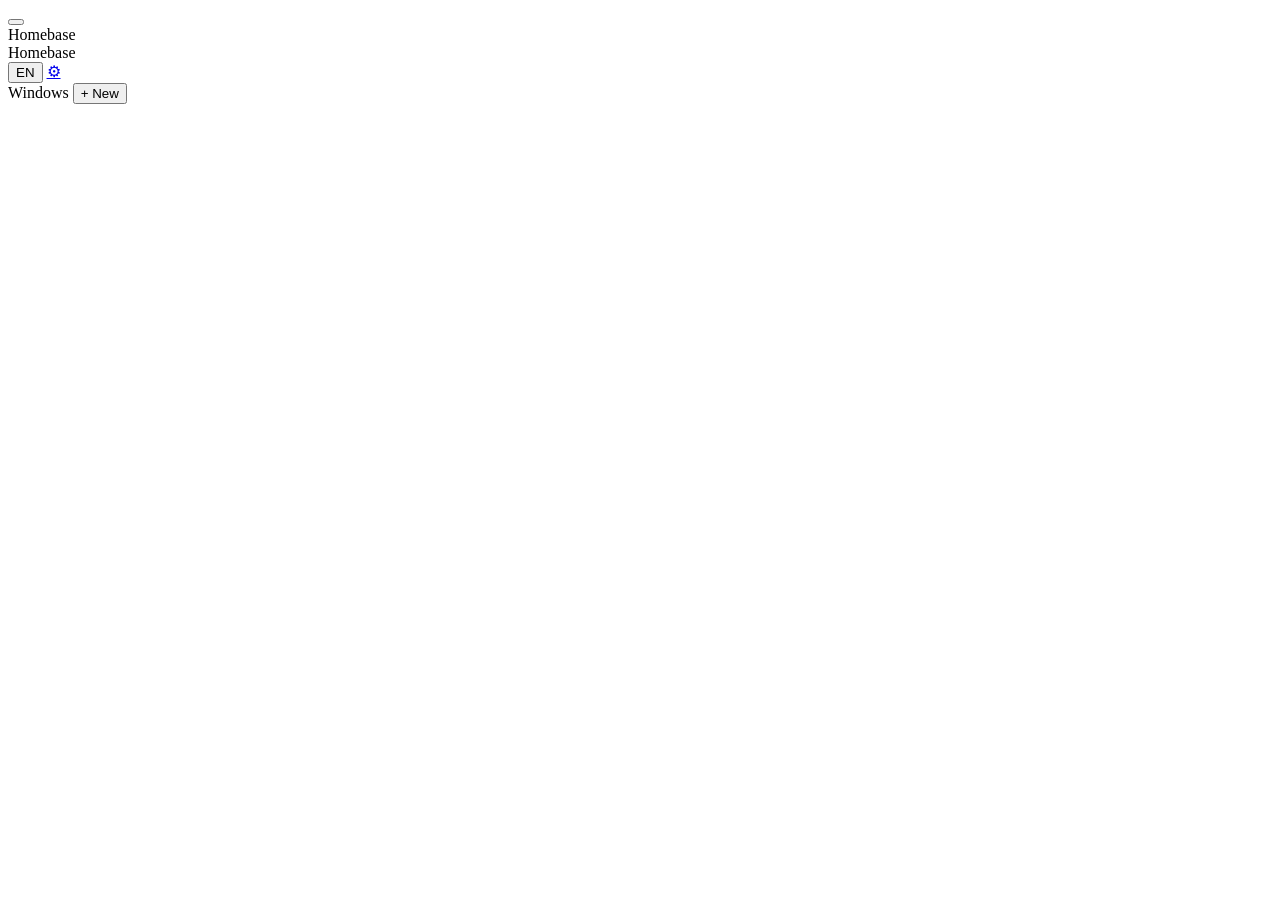
==== web/index.html @ 0cace3bd "Bind loopback plus Tailscale by default and polish first-run UX Listen on 127.0.0.1 and the trusted-" ====
<!DOCTYPE html>
<html lang="en">
<head>
  <meta charset="utf-8">
  <meta name="viewport" content="width=device-width, initial-scale=1, viewport-fit=cover">
  <meta name="theme-color" content="#1a1916" media="(prefers-color-scheme: dark)">
  <meta name="theme-color" content="#f6f3ec" media="(prefers-color-scheme: light)">
  <meta name="color-scheme" content="light dark">
  <title>Homebase</title>
  <link rel="stylesheet" href="/vendor/xterm/xterm.css">
  <link rel="stylesheet" href="/css/app.css">
</head>
<body>
  <div class="app" id="app">
    <header class="chrome" id="chrome">
      <button type="button" class="nav-toggle" id="nav-toggle" data-i18n-aria="aria.openWindows" aria-controls="sidebar" aria-expanded="false">
        <span class="nav-bars" aria-hidden="true"></span>
      </button>
      <div class="chrome-copy">
        <div class="chrome-name">Homebase</div>
        <div class="chrome-host" id="chrome-host"></div>
      </div>
      <span class="led" id="chrome-led" aria-hidden="true"></span>
    </header>
    <div class="shell">
      <button type="button" class="scrim" id="scrim" data-i18n-aria="aria.closeWindows" hidden></button>
      <aside class="sidebar" id="sidebar">
        <header class="brand">
          <div class="brand-row">
            <div class="brand-mark">Homebase</div>
            <div class="brand-actions">
              <button type="button" class="btn-tiny" id="btn-lang" title="Language">EN</button>
              <a class="btn-tiny" href="/settings.html" title="Settings" data-i18n-title="settings.title">⚙</a>
            </div>
          </div>
        </header>
        <div class="listhead">
          <span class="listhead-label" data-i18n="sidebar.windows">Windows</span>
          <span class="led" id="side-led" aria-hidden="true"></span>
          <span class="listhead-state" id="side-state"></span>
          <button type="button" class="btn-add" id="btn-window-add" data-i18n="sidebar.new">+ New</button>
        </div>
        <ul class="list" id="window-list"></ul>
        <p class="list-msg" id="list-msg" hidden></p>
      </aside>
      <main class="main">
        <div class="pane" id="pane">
          <div class="term-wrap" id="term-wrap"></div>
          <div class="pane-status" id="pane-status" hidden>
            <p class="pane-status-line" id="pane-status-line"></p>
            <p class="pane-status-help muted" id="pane-status-help"></p>
          </div>
        </div>
      </main>
    </div>
  </div>

  <div class="modal" id="rename-modal" hidden>
    <form class="sheet" id="rename-form" autocomplete="off">
      <h2 data-i18n="rename.title">Rename window</h2>
      <p class="form-hint" data-i18n="rename.hint">A renamed window stops following the running command's own name.</p>
      <input type="hidden" id="r-index">
      <label data-i18n="rename.name">Name <input id="r-name" required maxlength="64"></label>
      <p class="form-err" id="rename-form-err" hidden></p>
      <div class="sheet-actions">
        <button type="button" class="btn-ghost" id="btn-rename-cancel" data-i18n="common.cancel">Cancel</button>
        <button type="submit" class="btn-solid" data-i18n="common.save">Save</button>
      </div>
    </form>
  </div>

  <script src="/vendor/xterm/xterm.js"></script>
  <script src="/vendor/xterm/addon-fit.js"></script>
  <script src="/vendor/xterm/addon-unicode11.js"></script>
  <script src="/js/i18n.js"></script>
  <script src="/js/backoff.js"></script>
  <script src="/js/terminal.js"></script>
  <script src="/js/session.js"></script>
  <script src="/js/app.js"></script>
</body>
</html>
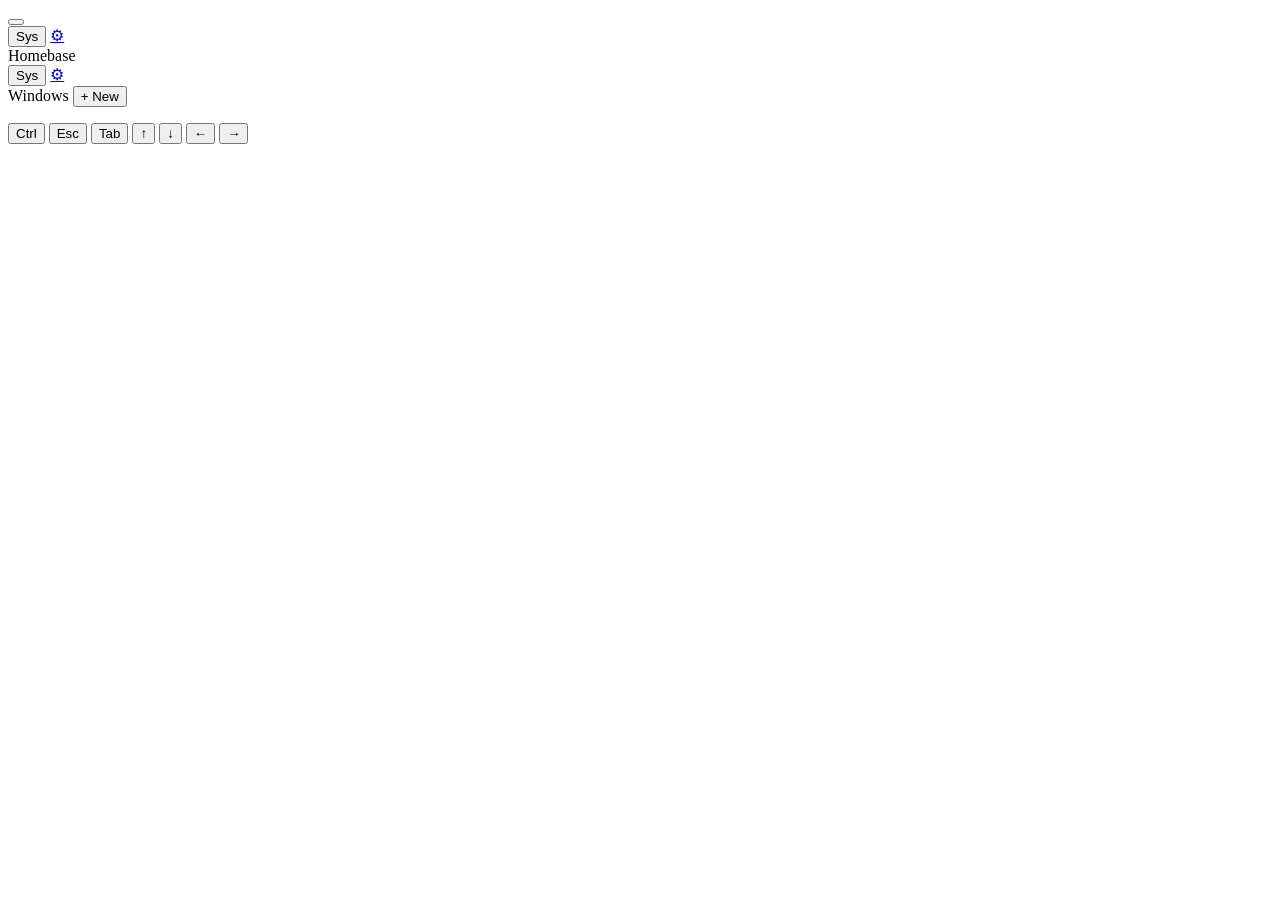
==== commit 81b814dd: "Add LAN access tier, per-device preferences, and PTY exit diagnostics - New "lan" access tier (confi" ====
--- a/web/index.html
+++ b/web/index.html
@@ -9,18 +9,23 @@
   <title>Homebase</title>
   <link rel="stylesheet" href="/vendor/xterm/xterm.css">
   <link rel="stylesheet" href="/css/app.css">
+  <script src="/js/prefs.js"></script>
 </head>
 <body>
+  <div class="toast" id="copy-toast" aria-live="polite" hidden></div>
   <div class="app" id="app">
     <header class="chrome" id="chrome">
       <button type="button" class="nav-toggle" id="nav-toggle" data-i18n-aria="aria.openWindows" aria-controls="sidebar" aria-expanded="false">
         <span class="nav-bars" aria-hidden="true"></span>
       </button>
       <div class="chrome-copy">
-        <div class="chrome-name">Homebase</div>
+        <span class="led" id="chrome-led" aria-hidden="true"></span>
         <div class="chrome-host" id="chrome-host"></div>
       </div>
-      <span class="led" id="chrome-led" aria-hidden="true"></span>
+      <div class="chrome-actions">
+        <button type="button" class="btn-tiny" data-theme-cycle>Sys</button>
+        <a class="btn-tiny" href="/settings.html" title="Settings" data-i18n-title="settings.title">⚙&#xFE0E;</a>
+      </div>
     </header>
     <div class="shell">
       <button type="button" class="scrim" id="scrim" data-i18n-aria="aria.closeWindows" hidden></button>
@@ -29,8 +34,8 @@
           <div class="brand-row">
             <div class="brand-mark">Homebase</div>
             <div class="brand-actions">
-              <button type="button" class="btn-tiny" id="btn-lang" title="Language">EN</button>
-              <a class="btn-tiny" href="/settings.html" title="Settings" data-i18n-title="settings.title">⚙</a>
+              <button type="button" class="btn-tiny" data-theme-cycle>Sys</button>
+              <a class="btn-tiny" href="/settings.html" title="Settings" data-i18n-title="settings.title">⚙&#xFE0E;</a>
             </div>
           </div>
         </header>
@@ -38,6 +43,7 @@
           <span class="listhead-label" data-i18n="sidebar.windows">Windows</span>
           <span class="led" id="side-led" aria-hidden="true"></span>
           <span class="listhead-state" id="side-state"></span>
+          <span class="listhead-clients" id="side-clients" hidden></span>
           <button type="button" class="btn-add" id="btn-window-add" data-i18n="sidebar.new">+ New</button>
         </div>
         <ul class="list" id="window-list"></ul>
@@ -46,6 +52,15 @@
       <main class="main">
         <div class="pane" id="pane">
           <div class="term-wrap" id="term-wrap"></div>
+          <div class="key-toolbar" id="key-toolbar">
+            <button type="button" class="key-btn" id="key-ctrl" data-i18n-aria="aria.keyCtrl">Ctrl</button>
+            <button type="button" class="key-btn" data-key="Escape" data-i18n-aria="aria.keyEsc">Esc</button>
+            <button type="button" class="key-btn" data-key="Tab" data-i18n-aria="aria.keyTab">Tab</button>
+            <button type="button" class="key-btn" data-key="ArrowUp" data-i18n-aria="aria.keyUp">↑</button>
+            <button type="button" class="key-btn" data-key="ArrowDown" data-i18n-aria="aria.keyDown">↓</button>
+            <button type="button" class="key-btn" data-key="ArrowLeft" data-i18n-aria="aria.keyLeft">←</button>
+            <button type="button" class="key-btn" data-key="ArrowRight" data-i18n-aria="aria.keyRight">→</button>
+          </div>
           <div class="pane-status" id="pane-status" hidden>
             <p class="pane-status-line" id="pane-status-line"></p>
             <p class="pane-status-help muted" id="pane-status-help"></p>
@@ -60,7 +75,10 @@
       <h2 data-i18n="rename.title">Rename window</h2>
       <p class="form-hint" data-i18n="rename.hint">A renamed window stops following the running command's own name.</p>
       <input type="hidden" id="r-index">
-      <label data-i18n="rename.name">Name <input id="r-name" required maxlength="64"></label>
+      <label>
+        <span data-i18n="rename.name">Name</span>
+        <input id="r-name" required maxlength="64">
+      </label>
       <p class="form-err" id="rename-form-err" hidden></p>
       <div class="sheet-actions">
         <button type="button" class="btn-ghost" id="btn-rename-cancel" data-i18n="common.cancel">Cancel</button>
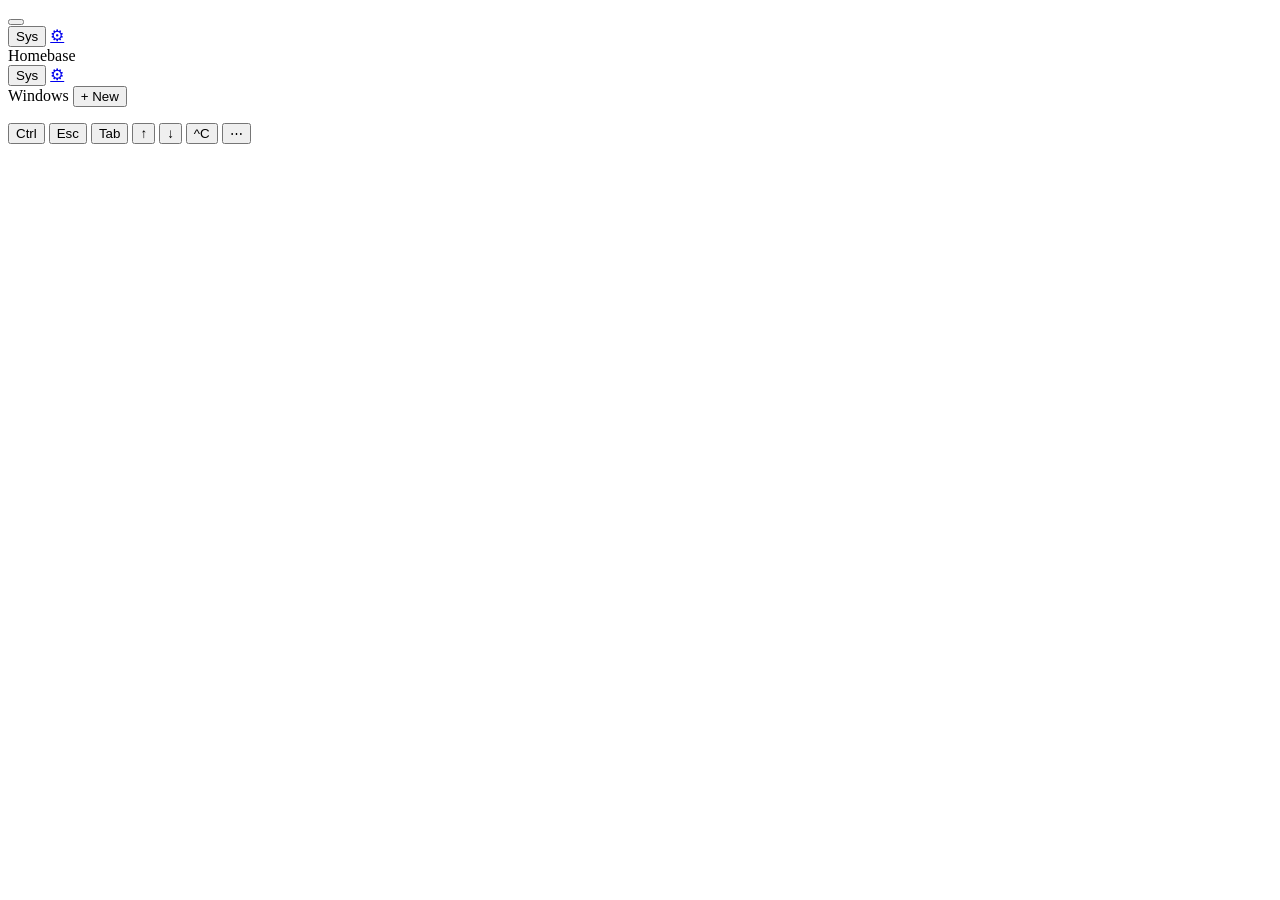
==== commit 282e6f33: "Give the phone a way to scroll back and to reach the missing keys xterm is attached to a full-screen" ====
--- a/web/index.html
+++ b/web/index.html
@@ -53,13 +53,13 @@
         <div class="pane" id="pane">
           <div class="term-wrap" id="term-wrap"></div>
           <div class="key-toolbar" id="key-toolbar">
-            <button type="button" class="key-btn" id="key-ctrl" data-i18n-aria="aria.keyCtrl">Ctrl</button>
+            <button type="button" class="key-btn" data-mod="ctrl" data-i18n-aria="aria.keyCtrl">Ctrl</button>
             <button type="button" class="key-btn" data-key="Escape" data-i18n-aria="aria.keyEsc">Esc</button>
             <button type="button" class="key-btn" data-key="Tab" data-i18n-aria="aria.keyTab">Tab</button>
             <button type="button" class="key-btn" data-key="ArrowUp" data-i18n-aria="aria.keyUp">↑</button>
             <button type="button" class="key-btn" data-key="ArrowDown" data-i18n-aria="aria.keyDown">↓</button>
-            <button type="button" class="key-btn" data-key="ArrowLeft" data-i18n-aria="aria.keyLeft">←</button>
-            <button type="button" class="key-btn" data-key="ArrowRight" data-i18n-aria="aria.keyRight">→</button>
+            <button type="button" class="key-btn" data-key="C-c" data-i18n-aria="aria.keyIntr">^C</button>
+            <button type="button" class="key-btn" id="key-more" data-i18n-aria="aria.keyMore">⋯</button>
           </div>
           <div class="pane-status" id="pane-status" hidden>
             <p class="pane-status-line" id="pane-status-line"></p>
@@ -67,6 +67,82 @@
           </div>
         </div>
       </main>
+    </div>
+  </div>
+
+  <div class="modal keys-modal" id="keys-modal" hidden>
+    <div class="sheet keys-sheet" role="dialog" aria-modal="true" aria-labelledby="keys-title">
+      <div class="keys-head">
+        <h2 id="keys-title" data-i18n="keys.title">All keys</h2>
+        <button type="button" class="btn-ghost" id="btn-keys-close" data-i18n="common.close">Close</button>
+      </div>
+      <p class="keys-note keys-tip" data-i18n="keys.dblTap">Double-tap the terminal to send Tab.</p>
+
+      <h3 data-i18n="keys.modTitle">Modifiers</h3>
+      <div class="keys-grid keys-grid-2">
+        <button type="button" class="key-cell" data-mod="ctrl"><b>Ctrl</b></button>
+        <button type="button" class="key-cell" data-mod="alt"><b>Alt</b></button>
+      </div>
+      <p class="keys-note" data-i18n="keys.modHint">Tap one, then type the key it should combine with.</p>
+
+      <h3 data-i18n="keys.ctrlTitle">Control</h3>
+      <div class="keys-grid keys-grid-5">
+        <button type="button" class="key-cell" data-key="C-a"><b>^A</b><small data-i18n="keys.cA">line start</small></button>
+        <button type="button" class="key-cell" data-key="C-e"><b>^E</b><small data-i18n="keys.cE">line end</small></button>
+        <button type="button" class="key-cell" data-key="C-w"><b>^W</b><small data-i18n="keys.cW">kill word</small></button>
+        <button type="button" class="key-cell" data-key="C-u"><b>^U</b><small data-i18n="keys.cU">kill to start</small></button>
+        <button type="button" class="key-cell" data-key="C-k"><b>^K</b><small data-i18n="keys.cK">kill to end</small></button>
+        <button type="button" class="key-cell" data-key="C-c"><b>^C</b><small data-i18n="keys.cC">interrupt</small></button>
+        <button type="button" class="key-cell" data-key="C-d"><b>^D</b><small data-i18n="keys.cD">end of input</small></button>
+        <button type="button" class="key-cell" data-key="C-z"><b>^Z</b><small data-i18n="keys.cZ">suspend</small></button>
+        <button type="button" class="key-cell" data-key="C-l"><b>^L</b><small data-i18n="keys.cL">clear</small></button>
+        <button type="button" class="key-cell" data-key="C-r"><b>^R</b><small data-i18n="keys.cR">history</small></button>
+      </div>
+
+      <h3 data-i18n="keys.navTitle">Navigation</h3>
+      <div class="keys-grid keys-grid-4">
+        <button type="button" class="key-cell" data-key="Tab"><b>Tab</b></button>
+        <button type="button" class="key-cell" data-key="S-Tab"><b>⇧Tab</b></button>
+        <button type="button" class="key-cell" data-key="ArrowLeft"><b>←</b></button>
+        <button type="button" class="key-cell" data-key="ArrowRight"><b>→</b></button>
+        <button type="button" class="key-cell" data-key="Home"><b>Home</b></button>
+        <button type="button" class="key-cell" data-key="End"><b>End</b></button>
+        <button type="button" class="key-cell" data-key="PageUp"><b>PgUp</b></button>
+        <button type="button" class="key-cell" data-key="PageDown"><b>PgDn</b></button>
+      </div>
+
+      <h3 data-i18n="keys.fnTitle">Function</h3>
+      <div class="keys-grid keys-grid-6">
+        <button type="button" class="key-cell" data-key="F1"><b>F1</b></button>
+        <button type="button" class="key-cell" data-key="F2"><b>F2</b></button>
+        <button type="button" class="key-cell" data-key="F3"><b>F3</b></button>
+        <button type="button" class="key-cell" data-key="F4"><b>F4</b></button>
+        <button type="button" class="key-cell" data-key="F5"><b>F5</b></button>
+        <button type="button" class="key-cell" data-key="F6"><b>F6</b></button>
+        <button type="button" class="key-cell" data-key="F7"><b>F7</b></button>
+        <button type="button" class="key-cell" data-key="F8"><b>F8</b></button>
+        <button type="button" class="key-cell" data-key="F9"><b>F9</b></button>
+        <button type="button" class="key-cell" data-key="F10"><b>F10</b></button>
+        <button type="button" class="key-cell" data-key="F11"><b>F11</b></button>
+        <button type="button" class="key-cell" data-key="F12"><b>F12</b></button>
+      </div>
+
+      <h3 data-i18n="keys.symTitle">Symbols</h3>
+      <div class="keys-grid keys-grid-6">
+        <button type="button" class="key-cell" data-text="~">~</button>
+        <button type="button" class="key-cell" data-text="/">/</button>
+        <button type="button" class="key-cell" data-text="\">\</button>
+        <button type="button" class="key-cell" data-text="|">|</button>
+        <button type="button" class="key-cell" data-text="-">-</button>
+        <button type="button" class="key-cell" data-text="_">_</button>
+        <button type="button" class="key-cell" data-text="*">*</button>
+        <button type="button" class="key-cell" data-text="$">$</button>
+        <button type="button" class="key-cell" data-text="^">^</button>
+        <button type="button" class="key-cell" data-text="&amp;">&amp;</button>
+        <button type="button" class="key-cell" data-text="&lt;">&lt;</button>
+        <button type="button" class="key-cell" data-text="&gt;">&gt;</button>
+      </div>
+
     </div>
   </div>
 
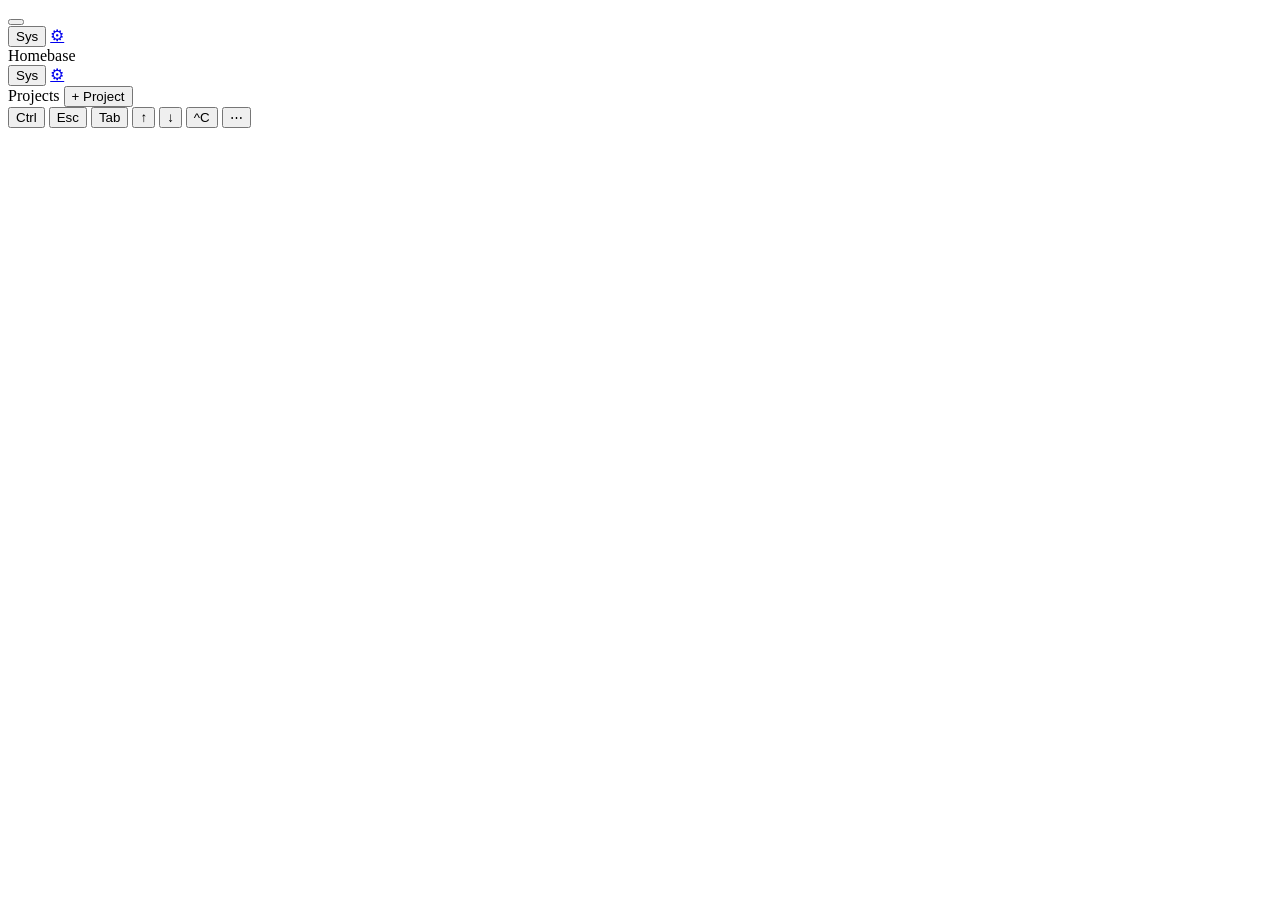
==== commit ab901083: "Add per-project tmux sessions and a projects sidebar A project is a tracked folder (projects.json, a" ====
--- a/web/index.html
+++ b/web/index.html
@@ -40,13 +40,13 @@
           </div>
         </header>
         <div class="listhead">
-          <span class="listhead-label" data-i18n="sidebar.windows">Windows</span>
+          <span class="listhead-label" data-i18n="sidebar.projects">Projects</span>
           <span class="led" id="side-led" aria-hidden="true"></span>
           <span class="listhead-state" id="side-state"></span>
           <span class="listhead-clients" id="side-clients" hidden></span>
-          <button type="button" class="btn-add" id="btn-window-add" data-i18n="sidebar.new">+ New</button>
+          <button type="button" class="btn-add" id="btn-project-add" data-i18n="sidebar.addProject">+ Project</button>
         </div>
-        <ul class="list" id="window-list"></ul>
+        <div class="proj-list" id="proj-list"></div>
         <p class="list-msg" id="list-msg" hidden></p>
       </aside>
       <main class="main">
@@ -151,6 +151,7 @@
       <h2 data-i18n="rename.title">Rename window</h2>
       <p class="form-hint" data-i18n="rename.hint">A renamed window stops following the running command's own name.</p>
       <input type="hidden" id="r-index">
+      <input type="hidden" id="r-project">
       <label>
         <span data-i18n="rename.name">Name</span>
         <input id="r-name" required maxlength="64">
@@ -161,6 +162,38 @@
         <button type="submit" class="btn-solid" data-i18n="common.save">Save</button>
       </div>
     </form>
+  </div>
+
+  <div class="modal" id="project-modal" hidden>
+    <form class="sheet" id="project-form" autocomplete="off">
+      <h2 data-i18n="project.add.title">Add project</h2>
+      <p class="form-hint" data-i18n="project.add.hint">A project is a folder. New windows created under it start there.</p>
+      <label>
+        <span data-i18n="project.add.path">Folder</span>
+        <input id="p-path" required data-i18n-placeholder="project.add.path">
+      </label>
+      <p class="form-err" id="project-form-err" hidden></p>
+      <div class="sheet-actions">
+        <button type="button" class="btn-ghost" id="btn-project-browse" data-i18n="project.add.browse">Browse…</button>
+        <span class="spacer"></span>
+        <button type="button" class="btn-ghost" id="btn-project-cancel" data-i18n="common.cancel">Cancel</button>
+        <button type="submit" class="btn-solid" data-i18n="common.save">Save</button>
+      </div>
+    </form>
+  </div>
+
+  <div class="modal" id="browse-modal" hidden>
+    <div class="sheet browse-sheet" role="dialog" aria-modal="true" aria-labelledby="browse-title">
+      <h2 id="browse-title" data-i18n="browse.title">Choose a folder</h2>
+      <p class="browse-path" id="browse-path"></p>
+      <p class="form-err" id="browse-form-err" hidden></p>
+      <ul class="browse-list" id="browse-list"></ul>
+      <div class="sheet-actions">
+        <button type="button" class="btn-ghost" id="btn-browse-cancel" data-i18n="common.cancel">Cancel</button>
+        <span class="spacer"></span>
+        <button type="button" class="btn-solid" id="btn-browse-select" data-i18n="browse.select">Select this folder</button>
+      </div>
+    </div>
   </div>
 
   <script src="/vendor/xterm/xterm.js"></script>
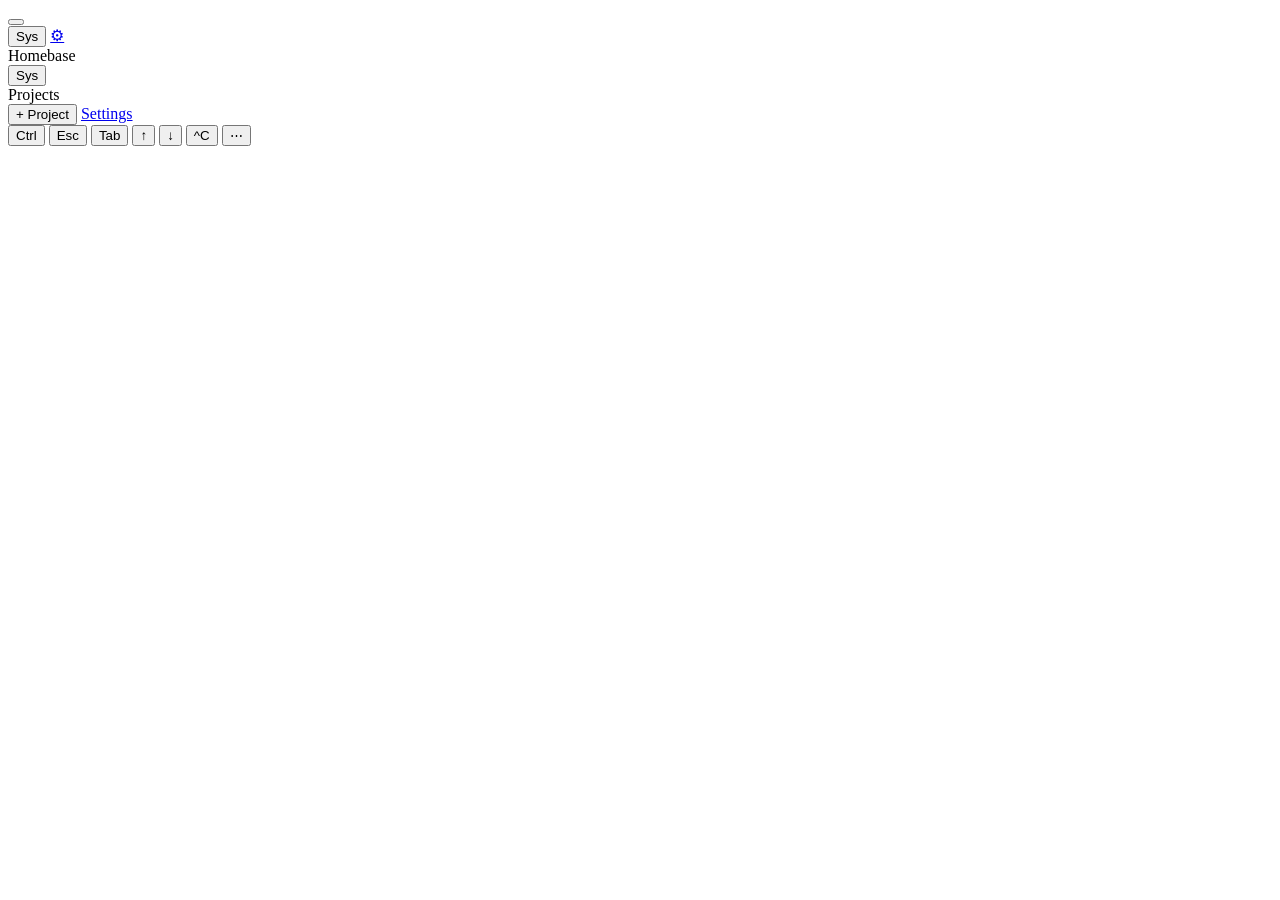
==== commit c14ec0ab: "Refine the projects sidebar and kill a project's session on delete UI: drop the per-project window-c" ====
--- a/web/index.html
+++ b/web/index.html
@@ -35,19 +35,18 @@
             <div class="brand-mark">Homebase</div>
             <div class="brand-actions">
               <button type="button" class="btn-tiny" data-theme-cycle>Sys</button>
-              <a class="btn-tiny" href="/settings.html" title="Settings" data-i18n-title="settings.title">⚙&#xFE0E;</a>
             </div>
           </div>
         </header>
         <div class="listhead">
           <span class="listhead-label" data-i18n="sidebar.projects">Projects</span>
-          <span class="led" id="side-led" aria-hidden="true"></span>
-          <span class="listhead-state" id="side-state"></span>
-          <span class="listhead-clients" id="side-clients" hidden></span>
-          <button type="button" class="btn-add" id="btn-project-add" data-i18n="sidebar.addProject">+ Project</button>
         </div>
         <div class="proj-list" id="proj-list"></div>
         <p class="list-msg" id="list-msg" hidden></p>
+        <div class="sidebar-footer">
+          <button type="button" class="btn-footer" id="btn-project-add" data-i18n="sidebar.addProject">+ Project</button>
+          <a class="btn-footer" href="/settings.html" data-i18n="settings.title">Settings</a>
+        </div>
       </aside>
       <main class="main">
         <div class="pane" id="pane">
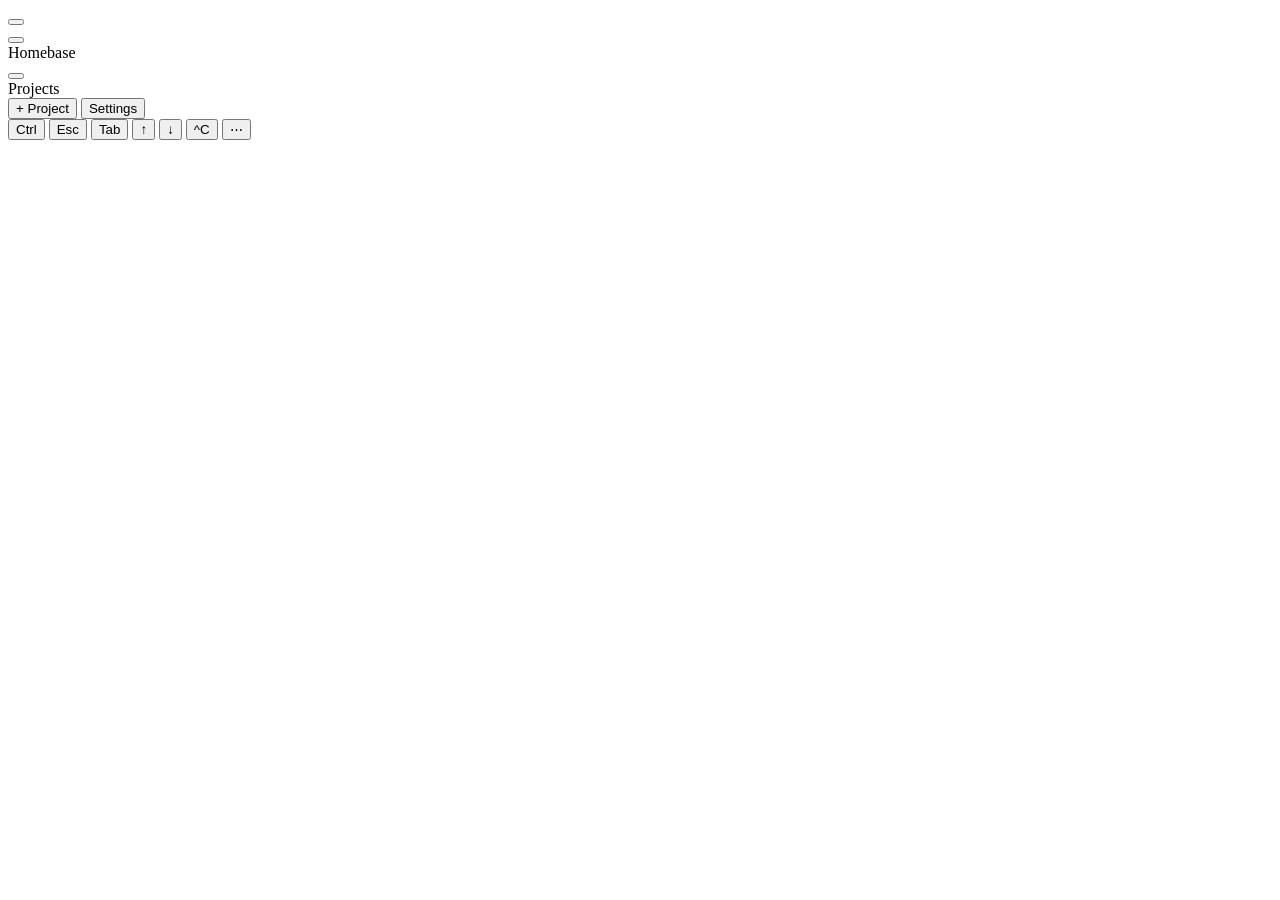
==== commit cd3a1927: "Move Settings into an in-app modal, add an SVG icon set, and confirm project deletion in-page Settin" ====
--- a/web/index.html
+++ b/web/index.html
@@ -23,8 +23,7 @@
         <div class="chrome-host" id="chrome-host"></div>
       </div>
       <div class="chrome-actions">
-        <button type="button" class="btn-tiny" data-theme-cycle>Sys</button>
-        <a class="btn-tiny" href="/settings.html" title="Settings" data-i18n-title="settings.title">⚙&#xFE0E;</a>
+        <button type="button" class="btn-tiny" data-theme-cycle></button>
       </div>
     </header>
     <div class="shell">
@@ -34,7 +33,7 @@
           <div class="brand-row">
             <div class="brand-mark">Homebase</div>
             <div class="brand-actions">
-              <button type="button" class="btn-tiny" data-theme-cycle>Sys</button>
+              <button type="button" class="btn-tiny" data-theme-cycle></button>
             </div>
           </div>
         </header>
@@ -45,7 +44,7 @@
         <p class="list-msg" id="list-msg" hidden></p>
         <div class="sidebar-footer">
           <button type="button" class="btn-footer" id="btn-project-add" data-i18n="sidebar.addProject">+ Project</button>
-          <a class="btn-footer" href="/settings.html" data-i18n="settings.title">Settings</a>
+          <button type="button" class="btn-footer" id="btn-settings-open" data-i18n="settings.title">Settings</button>
         </div>
       </aside>
       <main class="main">
@@ -195,10 +194,31 @@
     </div>
   </div>
 
+  <div class="modal" id="project-delete-confirm" hidden>
+    <div class="sheet">
+      <p class="form-hint" id="project-delete-body"></p>
+      <div class="sheet-actions">
+        <button type="button" class="btn-solid btn-danger" id="btn-project-delete-confirm" data-i18n="project.deleteBtn">Delete</button>
+        <button type="button" class="btn-ghost" id="btn-project-delete-cancel" data-i18n="common.cancel">Cancel</button>
+      </div>
+    </div>
+  </div>
+
+  <div class="modal settings-modal" id="settings-modal" hidden>
+    <div class="sheet settings-modal-sheet" role="dialog" aria-modal="true" aria-labelledby="settings-modal-title">
+      <div class="settings-modal-head">
+        <h2 id="settings-modal-title" data-i18n="settings.title">Settings</h2>
+        <button type="button" class="btn-icon" id="btn-settings-close" data-i18n-aria="common.close" aria-label="Close"></button>
+      </div>
+      <iframe class="settings-modal-frame" id="settings-frame" title="Settings"></iframe>
+    </div>
+  </div>
+
   <script src="/vendor/xterm/xterm.js"></script>
   <script src="/vendor/xterm/addon-fit.js"></script>
   <script src="/vendor/xterm/addon-unicode11.js"></script>
   <script src="/js/i18n.js"></script>
+  <script src="/js/icons.js"></script>
   <script src="/js/backoff.js"></script>
   <script src="/js/terminal.js"></script>
   <script src="/js/session.js"></script>
